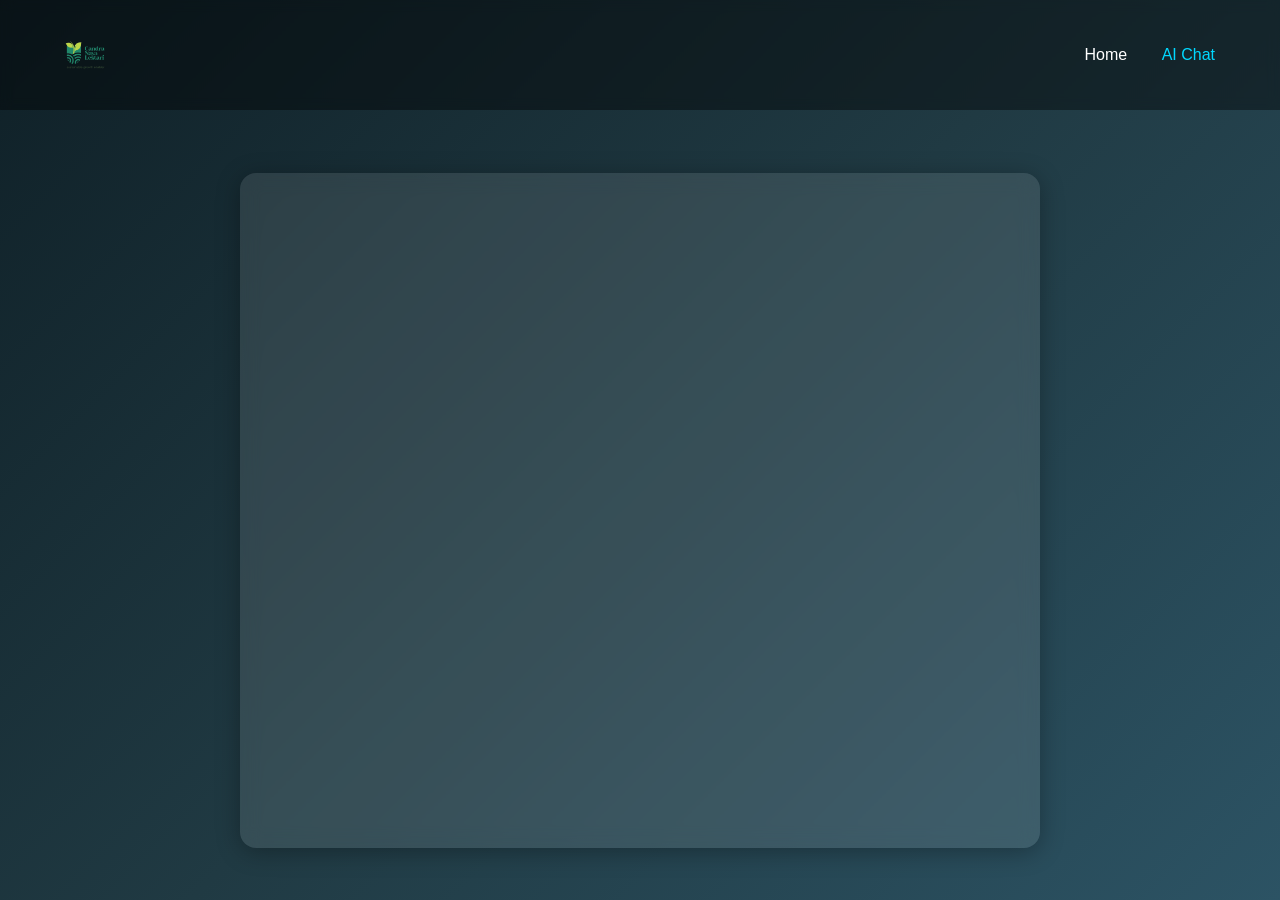
==== chatZoho.html @ 3c4992aa "add script zoho" ====
<!DOCTYPE html>
<html lang="en">
<head>
  <meta charset="UTF-8" />
  <meta name="viewport" content="width=device-width, initial-scale=1.0" />
  <title>AI Chat - Candra Naya Lestari</title>
  <link href="templatemo-3d-coverflow.css" rel="stylesheet">
  <style>
    body {
      font-family: 'Poppins', sans-serif;
      background: linear-gradient(135deg, #0f2027, #203a43, #2c5364);
      margin: 0;
      color: white;
      display: flex;
      flex-direction: column;
      height: 100vh;
    }

    header {
      padding: 20px 50px;
      display: flex;
      justify-content: space-between;
      align-items: center;
      background: rgba(0, 0, 0, 0.4);
      backdrop-filter: blur(6px);
      position: fixed;
      width: 100%;
      z-index: 10;
    }

    header .logo img {
      height: 70px;
    }

    header nav a {
      color: #fff;
      margin: 0 15px;
      text-decoration: none;
      font-weight: 500;
      transition: 0.3s;
    }

    header nav a:hover {
      color: #00d8ff;
    }

    .chat-container {
      margin-top: 120px;
      flex: 1;
      display: flex;
      justify-content: center;
      align-items: center;
    }

    .chat-box {
      width: 90%;
      max-width: 800px;
      height: 75vh;
      background: rgba(255, 255, 255, 0.1);
      border-radius: 16px;
      box-shadow: 0 4px 25px rgba(0, 0, 0, 0.3);
      display: flex;
      flex-direction: column;
      overflow: hidden;
      backdrop-filter: blur(10px);
      position: relative;
    }

    /* CSS baru untuk memastikan iframe Zoho memenuhi container */
    .chat-box iframe {
        width: 100% !important;
        height: 100% !important;
        border: none !important;
        border-radius: 16px !important;
    }
  </style>
</head>
<body>

  <header>
    <div class="logo">
      <a href="index.html">
        <img src="images/logo-candranaya.png" alt="Logo" />
      </a>
    </div>
    <nav>
      <a href="index.html">Home</a>
      <a href="chat.html" style="color:#00d8ff;">AI Chat</a>
    </nav>
  </header>

  <div class="chat-container">
    <div class="chat-box" id="chat-box">
      </div>
  </div>

  <script>window.$zoho=window.$zoho || {};$zoho.salesiq=$zoho.salesiq||{ready:function(){}}</script><script id="zsiqscript" src="https://salesiq.zohopublic.com/widget?wc=siq4ab1eaa13361987ab814a217f29bcd9b132b5f8128b28a8be65eb5c0e8308ac0" defer></script>
</body>
</html>
---- templatemo-3d-coverflow.css ----
/*

TemplateMo 595 3d coverflow

https://templatemo.com/tm-595-3d-coverflow

*/

@charset "utf-8";
/* CSS Document */

 * {
            margin: 0;
            padding: 0;
            box-sizing: border-box;
        }

        html {
            scroll-behavior: smooth;
        }

        body {
            font-family: -apple-system, BlinkMacSystemFont, 'Segoe UI', Roboto, Helvetica, Arial, sans-serif;
            overflow-x: hidden;
            position: relative;
            background: #000;
        }

        /* Sections */
        .section {
            min-height: 100vh;
            position: relative;
            display: flex;
            align-items: center;
            justify-content: center;
        }       

        #about {
            background: linear-gradient(135deg, #061A14 0%, #0B2B21 100%);
        }

        #contact {
            background: radial-gradient(ellipse at center, #0B2B21 0%, #061A14 100%);
        }

        /* Header Styles */
       .header {
            position: fixed;
            top: 0;
            left: 0;
            right: 0;
            height: 80px;
            background: rgba(255, 255, 255, 0.7);
            backdrop-filter: blur(10px);
            border-bottom: 2px solid rgba(107, 191, 89, 0.4);
            z-index: 1000;
            display: flex;
            align-items: center;
            justify-content: space-between;
            padding: 0 40px;
            transition: all 0.3s ease;
            box-shadow: 0 4px 20px rgba(0, 0, 0, 0.08);
        }

        .header.scrolled {
            background: rgba(255, 255, 255, 0.85);
        }

        .logo-container {
            display: flex;
            align-items: center;
            text-decoration: none;
            cursor: pointer;
            transition: transform 0.3s ease;
        }

        .logo-container:hover {
            transform: translateY(-2px);
        }

        .logo img {
            height: 60px;   /* kecilin logo biar pas sama tinggi header */
            width: auto;
            display: block;
        }

        /* Navigasi */
        .main-menu {
            display: flex;
            align-items: center;
            gap: 30px;
        }

        .menu-item {
            color: #2D3E2D;
            text-decoration: none;
            font-size: 16px;
            font-weight: 500;
            transition: all 0.3s ease;
            position: relative;
            padding: 8px 0;
        }

        .menu-item:hover {
            color: #6BBF59;
            transform: translateY(-2px);
        }

        .menu-item::after {
            content: '';
            position: absolute;
            bottom: 0;
            left: 0;
            width: 0;
            height: 2px;
            background: #6BBF59;
            transition: width 0.3s ease;
        }

        .menu-item:hover::after {
            width: 100%;
        }

        .menu-item.active {
            color: #2D3E2D;
        }

        .menu-item.active::after {
            width: 100%;
        }

        .menu-item.external::before {
            content: '↗';
            margin-right: 5px;
            font-size: 12px;
            opacity: 0.7;
        }

        /* Mobile menu toggle */
        .menu-toggle {
            display: none;
            flex-direction: column;
            cursor: pointer;
            padding: 4px;
        }

        .menu-toggle span {
            width: 25px;
            height: 3px;
            background: #2D3E2D;
            margin: 3px 0;
            transition: 0.3s;
            border-radius: 2px;
        }

        /* Responsif */
        @media (max-width: 768px) {
            .main-menu {
                display: none;
            }
            .menu-toggle {
                display: flex;
            }
        }

       .hero-section {
            position: relative;
            height: 100vh;
            display: flex;
            flex-direction: column;
            align-items: center;
            justify-content: center;
            overflow: hidden;
            background: radial-gradient(circle at center, #043d21 10%, #0b0f0c 70%, #000 100%);
            color: #fff;
        }

        /* Efek hologram background grid */
        .hologram-bg {
            position: absolute;
            top: 0; left: 0;
            width: 100%; height: 100%;
            background: url('images/hologram-grid3.jpg');
            background-size: cover;
            opacity: 0.22;
            filter: blur(2px) brightness(1.2) saturate(1.2);
            mix-blend-mode: screen;
            animation: moveBg 25s linear infinite;
            z-index: 0;
        }
        @keyframes moveBg {
            from { background-position: 0 0; }
            to { background-position: 100% 100%; }
        }

        /* Daun hologram hanya 1 */
        .holo-leaf {
            position: absolute;
            bottom: -40px; 
            right: -60px;
            width: 280px;
            opacity: 0.25;
            filter: drop-shadow(0 0 25px #00ffaa) brightness(1.2) saturate(1.2);
            animation: floatLeaf 14s ease-in-out infinite;
            z-index: 1;
        }
        @keyframes floatLeaf {
            0%, 100% { transform: translateY(0) scale(1); }
            50% { transform: translateY(-20px) scale(1.03); }
        }

        /* Elemen garis teknologi */
        .floating-elements {
            position: absolute;
            top: 0; left: 0;
            width: 100%; height: 100%;
            pointer-events: none;
            z-index: 2;
        }
        .tech-line {
            position: absolute;
            width: 2px; height: 140px;
            background: linear-gradient(180deg, #00ffcc, transparent);
            opacity: 0.5;
            animation: techPulse 2s ease-in-out infinite alternate;
        }
        .tech-line:nth-child(1) { top: 25%; left: 28%; }
        .tech-line:nth-child(2) { top: 65%; left: 68%; }

        @keyframes techPulse {
            from { transform: scaleY(0.6); opacity: 0.3; }
            to { transform: scaleY(1.2); opacity: 0.9; }
        }

        /* Konten Hero */
        .hero-content {
            position: relative;
            z-index: 3;
            text-align: center;
            max-width: 800px;
            margin-top: 50px;
            animation: fadeInUp 1.5s ease forwards;
        }
        .hero-title {
            font-size: 3.5rem;
            font-weight: 900;
            letter-spacing: 3px;
            text-transform: uppercase;
            color: #ffffff;
            text-shadow:
                0 0 10px #00ff99,
                0 0 20px #00ffcc,
                0 0 40px #00ffee,
                0 0 80px #00ffff;
            margin-bottom: 10px;
        }

        /* Glitch efek */
        .glitch-text {
            position: relative;
        }
        .glitch-text::before,
        .glitch-text::after {
            content: attr(data-text);
            position: absolute;
            left: 0;
            width: 100%;
            overflow: hidden;
            color: #00ff99;
            clip: rect(0, 900px, 0, 0);
        }
        .glitch-text::before {
            animation: glitchTop 2s infinite linear alternate-reverse;
        }
        .glitch-text::after {
            animation: glitchBottom 2s infinite linear alternate;
            color: #ff00ff;
        }
        @keyframes glitchTop {
            0% { clip: rect(0, 9999px, 0, 0); transform: translate(-2px, -2px); }
            50% { clip: rect(0, 9999px, 100%, 0); transform: translate(2px, 2px); }
            100% { clip: rect(0, 9999px, 0, 0); transform: translate(-1px, -1px); }
        }
        @keyframes glitchBottom {
            0% { clip: rect(0, 9999px, 100%, 0); transform: translate(2px, 1px); }
            50% { clip: rect(0, 9999px, 0, 0); transform: translate(-2px, -1px); }
            100% { clip: rect(0, 9999px, 100%, 0); transform: translate(1px, 2px); }
        }

        /* Subtitle holographic */
        .holographic-text {
            font-size: 1.6rem;
            background: linear-gradient(90deg, #00ff88, #00e0ff, #ff00ff);
            -webkit-background-clip: text;
            -webkit-text-fill-color: transparent;
            animation: hueShift 5s linear infinite;
        }
        @keyframes hueShift {
            0% { filter: hue-rotate(0deg); }
            100% { filter: hue-rotate(360deg); }
        }

        /* Typewriter effect */
        .typewriter {
            display: inline-block;
            overflow: hidden;
            white-space: nowrap;
            border-right: 2px solid #00ff99;
            animation: typing 4s steps(40, end), blink 0.8s infinite;
        }
        @keyframes typing {
            from { width: 0 }
            to { width: 100% }
        }
        @keyframes blink {
            0%, 100% { border-color: transparent }
            50% { border-color: #00ff99 }
        }

        /* CTA button */
        .hero-cta {
            display: inline-block;
            padding: 14px 32px;
            background: linear-gradient(135deg, #00ff88, #00e0ff);
            color: #0b0f0c;
            font-weight: 700;
            font-size: 1.1rem;
            border-radius: 12px;
            text-decoration: none;
            transition: all 0.3s ease;
            box-shadow: 0 0 15px rgba(0, 255, 136, 0.6),
                        0 0 30px rgba(0, 255, 255, 0.6);
        }
        .hero-cta:hover {
            transform: translateY(-4px) scale(1.05);
            box-shadow: 0 0 25px rgba(0, 255, 255, 0.9),
                        0 0 50px rgba(0, 255, 200, 0.9);
        }
        .hero-cta-wrapper {
            position: relative;
            margin-top: 60px;
            z-index: 3;
        }

        @keyframes fadeInUp {
            0% { opacity: 0; transform: translateY(40px); }
            100% { opacity: 1; transform: translateY(0); }
        }

       /* HOME Wrapper */
        /* === HOME SECTION === */
        #ourBusiness {
            background: radial-gradient(circle at center, #0f0f1a, #050510 80%);
            position: relative;
            overflow: hidden;
            background: url("images/hologram-grid2.jpg");
            background-size: cover;
        }

        /* Efek hologram particle */
        #ourBusiness::before {
            content: "";
            position: absolute;
            inset: 0;
            background: url("images/holo-noise.jpg");
            background-size: cover;
            opacity: 0.05;
            pointer-events: none;
            mix-blend-mode: screen;
            animation: flicker 6s infinite alternate;
        }

        /* === Intro Text === */
        .intro-text {
            text-align: center;
            max-width: 800px;
            margin: 0 auto 50px;
        }
        .intro-text h1 {
            font-size: 38px;
            font-weight: 800;
            color: #39ff14;
            margin-bottom: 14px;
            text-shadow: 0 0 12px #39ff14, 0 0 30px #39ff14;
        }
        .intro-text p {
            font-size: 18px;
            line-height: 1.7;
            color: rgba(255, 255, 255, 0.85);
            text-shadow: 0 0 10px rgba(57, 255, 20, 0.5);
        }
        .coverflow-wrapper {
            display: flex;
            flex-direction: column; /* 👈 supaya urut ke bawah */
            align-items: center;
            justify-content: center;
        }

        /* Coverflow container */
        .coverflow-container {
            width: 100%;
            height: 100%;
            display: flex;
            align-items: center;
            justify-content: center;
            perspective: 1400px;
            position: relative;
            margin-bottom: 75px;
        }

        /* Coverflow items */
        .coverflow {
            display: flex;
            align-items: center;
            justify-content: center;
            transform-style: preserve-3d;
            position: relative;
            width: 100%;
            height: 420px;
        }
        .coverflow-item {
            position: absolute;
            width: 280px;
            height: 280px;
            transition: all 0.6s cubic-bezier(0.68, -0.55, 0.265, 1.55);
            cursor: pointer;
            user-select: none;
        }
        .coverflow-item .cover {
            width: 100%;
            height: 100%;
            border: 2px solid rgba(57, 255, 20, 0.3);
            border-radius: 16px;
            backdrop-filter: blur(10px);
            box-shadow: 0 0 25px rgba(57, 255, 20, 0.4), 0 0 50px rgba(57, 255, 20, 0.25);
            transition: transform 0.4s ease, box-shadow 0.4s ease;
            position: relative;
            overflow: hidden;
            background: rgba(255, 255, 255, 0.05);
        }
        .coverflow-item .cover img {
            width: 100%;
            height: 100%;
            object-fit: contain;
            border-radius: 12px;
        }

        /* Reflection hologram */
        .coverflow-item .reflection {
            position: absolute;
            top: 100%;
            left: 0;
            width: 100%;
            height: 100%;
            border-radius: 12px;
            transform: scaleY(-1);
            opacity: 0.25;
            background: linear-gradient(
                to bottom,
                rgba(57, 255, 20, 0.5),
                rgba(57, 255, 20, 0.2),
                rgba(0, 0, 0, 0.9)
            );
            filter: blur(6px);
        }

        /* Active item */
        .coverflow-item.active {
            z-index: 100;
            transform: translateX(0) translateZ(0) rotateY(0deg);
        }
        .coverflow-item.active .cover {
            box-shadow: 0 0 35px #39ff14, 0 0 80px rgba(57, 255, 20, 0.6);
            transform: scale(1.1);
        }

        /* Navigation buttons */
        .nav-button {
            position: absolute;
            top: 50%;
            transform: translateY(-50%);
            background: rgba(57, 255, 20, 0.1);
            border: 1px solid rgba(57, 255, 20, 0.4);
            color: #39ff14;
            width: 55px;
            height: 55px;
            border-radius: 50%;
            cursor: pointer;
            font-size: 24px;
            display: flex;
            align-items: center;
            justify-content: center;
            transition: all 0.3s ease;
            box-shadow: 0 0 15px rgba(57, 255, 20, 0.4);
            z-index: 200;
        }
        .nav-button:hover {
            background: rgba(57, 255, 20, 0.2);
            transform: translateY(-50%) scale(1.15);
            box-shadow: 0 0 25px #39ff14;
        }
        .nav-button.prev { left: 60px; }
        .nav-button.next { right: 60px; }

        /* Dots indicator */
        .dots-container {
            position: absolute;
            bottom: 70px;
            left: 50%;
            transform: translateX(-50%);
            display: flex;
            gap: 12px;
            z-index: 200;
        }
        .dot {
            width: 12px;
            height: 12px;
            border-radius: 50%;
            background: rgba(57, 255, 20, 0.3);
            cursor: pointer;
            transition: all 0.3s ease;
            box-shadow: 0 0 8px rgba(57, 255, 20, 0.5);
        }
        .dot.active {
            background: #39ff14;
            transform: scale(1.4);
            box-shadow: 0 0 15px #39ff14;
        }

        /* Info hologram text */
        .info {
            position: relative;
            text-align: center;
            z-index: 200;
            padding: 12px 24px;
            background: rgba(57, 255, 20, 0.08);
            backdrop-filter: blur(12px);
            border-radius: 14px;
            box-shadow: 0 0 25px rgba(57, 255, 20, 0.4);
            animation: fadeIn 0.8s ease forwards;
        }
        .info h2 {
            font-size: 34px;
            font-weight: 700;
            color: #39ff14;
            text-shadow: 0 0 12px #39ff14, 0 0 24px rgba(57, 255, 20, 0.6);
            margin-bottom: 8px;
            letter-spacing: 1px;
        }
        .info p {
            font-size: 17px;
            color: rgba(255, 255, 255, 0.8);
            text-shadow: 0 0 10px rgba(57, 255, 20, 0.5);
        }

        /* Play/Pause */
        .play-pause-button {
            position: absolute;
            bottom: 130px;
            left: 50%;
            transform: translateX(-50%);
            background: rgba(57, 255, 20, 0.1);
            border: 1px solid rgba(57, 255, 20, 0.4);
            color: #39ff14;
            width: 52px;
            height: 52px;
            border-radius: 50%;
            cursor: pointer;
            font-size: 20px;
            display: flex;
            align-items: center;
            justify-content: center;
            transition: all 0.3s ease;
            box-shadow: 0 0 15px rgba(57, 255, 20, 0.4);
            z-index: 200;
        }
        .play-pause-button:hover {
            background: rgba(57, 255, 20, 0.2);
            transform: translateX(-50%) scale(1.2);
            box-shadow: 0 0 25px #39ff14;
        }

        /* Animations */
            @keyframes flicker {
            0% { opacity: 0.03; }
            100% { opacity: 0.07; }
        }

        /* About Section */
/* === ABOUT SECTION FUTURISTIC === */
        .about-section {
            background: radial-gradient(circle at center, rgba(0, 255, 255, 0.08), transparent 70%);
            position: relative;
            overflow: hidden;
            color: white;
        }

        .about-content {
        max-width: 1400px;
        margin: 0 auto;
        padding: 60px 40px;
        }

        /* HEADER */
        .about-header {
        text-align: center;
        margin-bottom: 80px;
        }
        .about-header h2 {
        font-size: 48px;
        margin-bottom: 20px;
        text-shadow: 0 0 20px #00eaff, 0 0 40px #a855f7;
        color: #fff;
        }
        .about-header p {
        font-size: 20px;
        color: rgba(255, 255, 255, 0.8);
        max-width: 700px;
        margin: 0 auto;
        line-height: 1.8;
        }

        /* MAIN GRID */
        .about-main {
        display: grid;
        grid-template-columns: 1fr 1fr;
        gap: 60px;
        align-items: center;
        margin-bottom: 80px;
        }

        /* HOLOGRAM VISUAL */
        .about-visual {
        position: relative;
        height: 600px;
        display: flex;
        align-items: center;
        justify-content: center;
        }

        .hologram-circle {
        position: absolute;
        width: 400px;
        height: 400px;
        border: 2px solid rgba(0, 255, 255, 0.5);
        border-radius: 50%;
        animation: pulse 4s infinite alternate;
        filter: drop-shadow(0 0 15px #00eaff);
        }

        .hologram-leaf {
        position: absolute;
        bottom: 20px;
        right: -40px;
        width: 180px;
        height: 180px;
        background: url("images/leaf-holo.png") no-repeat center/contain;
        opacity: 0.6;
        filter: drop-shadow(0 0 20px #9d4edd);
        animation: float 6s ease-in-out infinite;
        }

        .hologram-box {
        position: relative;
        width: 350px;
        padding: 40px;
        border-radius: 20px;
        border: 1px solid rgba(0, 255, 255, 0.4);
        background: rgba(100, 0, 255, 0.05);
        backdrop-filter: blur(12px);
        text-align: center;
        box-shadow: 0 0 30px rgba(157, 78, 221, 0.4);
        }

        .hologram-logo {
        width: 120px;
        margin-bottom: 20px;
        filter: drop-shadow(0 0 15px #00eaff);
        }

        .showcase-title {
        font-size: 30px;
        margin-bottom: 10px;
        color: #00ffcc;
        text-shadow: 0 0 25px #00ffff;
        }

        .showcase-subtitle {
        font-size: 16px;
        color: rgba(255, 255, 255, 0.7);
        margin-bottom: 30px;
        line-height: 1.6;
        }

        /* BADGES */
        .showcase-badges {
        display: flex;
        gap: 15px;
        flex-wrap: wrap;
        justify-content: center;
        }
        .badge {
        background: rgba(255, 255, 255, 0.05);
        border: 1px solid rgba(0, 255, 255, 0.4);
        color: #00eaff;
        border-radius: 20px;
        padding: 6px 14px;
        font-size: 14px;
        backdrop-filter: blur(8px);
        transition: 0.3s;
        }
        .badge:hover {
        background: linear-gradient(135deg, #00ffff, #9d4edd);
        color: #000;
        transform: translateY(-2px) scale(1.05);
        box-shadow: 0 0 20px #9d4edd;
        }

        /* INFO SIDE */
        .about-info h3 {
        font-size: 36px;
        margin-bottom: 30px;
        line-height: 1.3;
        }
        .about-info p {
        font-size: 18px;
        color: rgba(255, 255, 255, 0.8);
        line-height: 1.8;
        margin-bottom: 20px;
        }
        .feature-list {
        list-style: none;
        margin-bottom: 40px;
        }
        .feature-list li {
        display: flex;
        align-items: center;
        gap: 15px;
        margin-bottom: 20px;
        font-size: 16px;
        color: rgba(255, 255, 255, 0.9);
        }
        .feature-list li::before {
        content: '✓';
        display: flex;
        align-items: center;
        justify-content: center;
        width: 28px;
        height: 28px;
        background: linear-gradient(135deg, #00ffff, #9d4edd);
        border-radius: 50%;
        flex-shrink: 0;
        color: #000;
        font-weight: bold;
        }

        /* CTA */
        .cta-button {
        display: inline-flex;
        align-items: center;
        gap: 10px;
        background: linear-gradient(135deg, #00ffff, #9d4edd);
        color: #fff;
        text-decoration: none;
        padding: 15px 30px;
        border-radius: 30px;
        font-weight: 600;
        transition: all 0.3s ease;
        box-shadow: 0 0 25px rgba(0, 255, 255, 0.6);
        }
        .cta-button:hover {
        transform: translateY(-2px);
        box-shadow: 0 0 35px rgba(157, 78, 221, 0.8);
        }
        .cta-button svg {
        width: 20px;
        height: 20px;
        transition: transform 0.3s ease;
        }
        .cta-button:hover svg {
        transform: translateX(5px);
        }

        /* STATS */
        .stats-section {
        display: grid;
        grid-template-columns: repeat(4, 1fr);
        gap: 30px;
        padding: 50px;
        border-radius: 25px;
        background: rgba(255, 255, 255, 0.03);
        border: 1px solid rgba(255, 255, 255, 0.1);
        backdrop-filter: blur(12px);
        }
        .stat-item {
        text-align: center;
        }
        .stat-number {
        font-size: 42px;
        font-weight: 800;
        color: #00ffff;
        text-shadow: 0 0 15px #00ffff;
        margin-bottom: 10px;
        }
        .stat-label {
        font-size: 16px;
        color: rgba(255, 255, 255, 0.7);
        }

        /* ANIMATIONS */
        @keyframes pulse {
        from { transform: scale(0.9); opacity: 0.6; }
        to { transform: scale(1.1); opacity: 1; }
        }
        @keyframes float {
        0%, 100% { transform: translateY(0px); }
        50% { transform: translateY(-20px); }
        }

        /* Contact Section */
        .contact-content {
            max-width: 1200px;
            margin: 0 auto;
            padding: 40px;
            color: white;
        }

        .contact-header {
            text-align: center;
			margin-top: 60px;
            margin-bottom: 60px;
        }

        .contact-header h2 {
            font-size: 48px;
            margin-bottom: 20px;
            background: linear-gradient(135deg, #667eea 0%, #764ba2 100%);
            -webkit-background-clip: text;
            -webkit-text-fill-color: transparent;
            background-clip: text;
        }

        .contact-header p {
            font-size: 20px;
            color: rgba(255, 255, 255, 0.8);
            max-width: 600px;
            margin: 0 auto;
        }

        .contact-container {
            display: grid;
            grid-template-columns: 1fr 1fr;
            gap: 60px;
            align-items: start;
        }

        .contact-info-section {
            padding-right: 40px;
        }

        .contact-info-section h3 {
            font-size: 28px;
            margin-bottom: 20px;
            color: white;
        }

        .contact-info-section p {
            font-size: 16px;
            color: rgba(255, 255, 255, 0.7);
            line-height: 1.8;
            margin-bottom: 40px;
        }

        .contact-details {
            display: flex;
            flex-direction: column;
            gap: 25px;
        }

        .contact-item {
            display: flex;
            align-items: center;
            gap: 20px;
            padding: 20px;
            background: rgba(255, 255, 255, 0.05);
            backdrop-filter: blur(10px);
            border: 1px solid rgba(255, 255, 255, 0.1);
            border-radius: 15px;
            transition: all 0.3s ease;
        }

        .contact-item:hover {
            background: rgba(255, 255, 255, 0.08);
            transform: translateX(5px);
            box-shadow: 0 10px 30px rgba(139, 216, 124, 0.4);
        }

        .contact-icon {
            width: 50px;
            height: 50px;
            background: linear-gradient(135deg, #667eea 0%, #764ba2 100%);
            border-radius: 12px;
            display: flex;
            align-items: center;
            justify-content: center;
            flex-shrink: 0;
        }

        .contact-icon svg {
            width: 24px;
            height: 24px;
            fill: white;
        }

        .contact-text {
            flex: 1;
        }

        .contact-text h4 {
            font-size: 16px;
            color: white;
            margin-bottom: 5px;
        }

        .contact-text p {
            font-size: 14px;
            color: rgba(255, 255, 255, 0.7);
            margin: 0;
        }

        .social-links {
            margin-top: 40px;
        }

        .social-links h4 {
            font-size: 18px;
            margin-bottom: 20px;
            color: white;
        }

        .social-buttons {
            display: flex;
            gap: 15px;
        }

        .social-btn {
            width: 45px;
            height: 45px;
            background: rgba(255, 255, 255, 0.05);
            border: 1px solid rgba(255, 255, 255, 0.2);
            border-radius: 50%;
            display: flex;
            align-items: center;
            justify-content: center;
            transition: all 0.3s ease;
            cursor: pointer;
        }

        .social-btn:hover {
            background: linear-gradient(135deg, #667eea 0%, #764ba2 100%);
            border-color: transparent;
            transform: translateY(-3px);
            box-shadow: 0 10px 20px rgba(102, 126, 234, 0.4);
        }

        .social-btn svg {
            width: 20px;
            height: 20px;
            fill: white;
        }

        .contact-form-section {
            padding-left: 40px;
        }

        .contact-form {
            background: rgba(255, 255, 255, 0.03);
            backdrop-filter: blur(10px);
            border: 1px solid rgba(255, 255, 255, 0.1);
            border-radius: 20px;
            padding: 40px;
        }

        .form-group {
            margin-bottom: 25px;
        }

        .form-group label {
            display: block;
            margin-bottom: 10px;
            color: rgba(255, 255, 255, 0.8);
            font-weight: 500;
        }

        .form-group input,
        .form-group textarea {
            width: 100%;
            padding: 15px;
            background: rgba(255, 255, 255, 0.05);
            border: 1px solid rgba(255, 255, 255, 0.2);
            border-radius: 10px;
            color: white;
            font-size: 16px;
            font-family: inherit;
            transition: all 0.3s ease;
        }

        .form-group input:focus,
        .form-group textarea:focus {
            outline: none;
            border-color: #667eea;
            background: rgba(255, 255, 255, 0.08);
        }

        .form-group textarea {
            resize: vertical;
            min-height: 150px;
            line-height: 1.5;
        }

        .submit-btn {
            background: linear-gradient(135deg, #667eea 0%, #764ba2 100%);
            color: white;
            border: none;
            padding: 15px 40px;
            font-size: 18px;
            font-weight: 600;
            border-radius: 30px;
            cursor: pointer;
            transition: all 0.3s ease;
            width: 100%;
        }

        .submit-btn:hover {
            transform: translateY(-2px);
            box-shadow: 0 10px 30px rgba(102, 126, 234, 0.5);
        }

        /* Smooth image loading */
        .image-loading {
            background: linear-gradient(45deg, #333, #555);
            position: relative;
        }

        .image-loading::after {
            position: absolute;
            top: 50%;
            left: 50%;
            transform: translate(-50%, -50%);
            font-size: 48px;
            opacity: 0.5;
        }

        /* Footer Styles */
        .footer {
            background: rgba(0, 0, 0, 0.95);
            border-top: 1px solid rgba(255, 255, 255, 0.1);
            padding: 40px 20px;
            margin-top: 80px;
        }

        .footer-content {
            max-width: 1200px;
            margin: 0 auto;
            display: flex;
            justify-content: space-between;
            align-items: center;
            flex-wrap: wrap;
            gap: 30px;
        }

        .footer-copyright {
            color: rgba(255, 255, 255, 0.6);
            font-size: 14px;
        }

        .footer-copyright a {
            color: #667eea;
            text-decoration: none;
            transition: color 0.3s ease;
        }

        .footer-copyright a:hover {
            color: #764ba2;
        }

        .footer-links {
            display: flex;
            gap: 30px;
            align-items: center;
        }

        .footer-links a {
            color: rgba(255, 255, 255, 0.7);
            text-decoration: none;
            font-size: 14px;
            transition: color 0.3s ease;
        }

        .footer-links a:hover {
            color: white;
        }

        /* Scroll to top button */
        .scroll-to-top {
            position: fixed;
            bottom: 30px;
            right: 30px;
            width: 50px;
            height: 50px;
            background: linear-gradient(135deg, #6BBF59 0%, #004F3D 100%) !important;
            border-radius: 50%;
            display: flex;
            align-items: center;
            justify-content: center;
            color: white;
            font-size: 20px;
            cursor: pointer;
            opacity: 0;
            transform: translateY(100px);
            transition: all 0.3s ease;
            z-index: 999;
        }

        .scroll-to-top.visible {
            opacity: 1;
            transform: translateY(0);
        }

        .scroll-to-top:hover {
            transform: translateY(-5px);
            box-shadow: 0 10px 30px rgba(102, 126, 234, 0.5);
        }

        /* Mobile Responsive */
        @media (max-width: 1024px) {
            .about-main {
                grid-template-columns: 1fr;
                gap: 60px;
            }

            .about-visual {
                height: 400px;
            }

            .about-info {
                padding-left: 0;
                text-align: center;
            }

            .feature-list {
                text-align: left;
                max-width: 500px;
                margin: 0 auto 40px;
            }

            .stats-section {
                grid-template-columns: repeat(2, 1fr);
                gap: 30px;
                padding: 40px;
            }

            /* Contact section responsive */
            .contact-container {
                grid-template-columns: 1fr;
                gap: 50px;
            }

            .contact-info-section {
                padding-right: 0;
            }

            .contact-form-section {
                padding-left: 0;
            }
        }

        @media (max-width: 768px) {
            .header {
                padding: 0 20px;
            }

            .main-menu {
                display: none;
                position: absolute;
                top: 100%;
                left: 0;
                right: 0;
                background: rgba(0, 0, 0, 0.95);
                backdrop-filter: blur(10px);
                flex-direction: column;
                padding: 20px;
                gap: 20px;
                border-bottom: 1px solid rgba(255, 255, 255, 0.1);
            }

            .main-menu.active {
                display: flex;
            }

            .menu-toggle {
                display: flex;
            }

            .menu-toggle.active span:nth-child(1) {
                transform: rotate(-45deg) translate(-5px, 6px);
            }

            .menu-toggle.active span:nth-child(2) {
                opacity: 0;
            }

            .menu-toggle.active span:nth-child(3) {
                transform: rotate(45deg) translate(-5px, -6px);
            }

            .coverflow-item {
                width: 200px;
                height: 200px;
            }

            .nav-button {
                width: 40px;
                height: 40px;
                font-size: 18px;
            }

            .nav-button.prev {
                left: 20px;
            }

            .nav-button.next {
                right: 20px;
            }

            .info h2 {
                font-size: 24px;
            }

            .info p {
                font-size: 14px;
            }

            .logo-text {
                font-size: 20px;
            }

            .about-header h2 {
                font-size: 36px;
            }

            .about-info h3 {
                font-size: 28px;
            }

            .about-visual {
                height: 400px;
            }

            .showcase-display {
                max-width: 350px;
                height: 400px;
            }

            .showcase-main {
                width: 100%;
                height: 350px;
                padding: 30px;
            }

            .showcase-logo {
                width: 100px;
                height: 100px;
                margin-bottom: 20px;
            }

            .showcase-title {
                font-size: 28px;
            }

            .showcase-subtitle {
                font-size: 14px;
                margin-bottom: 30px;
            }

            .corner-decoration {
                display: none;
            }

            .stat-number {
                font-size: 36px;
            }

            .contact-content h2 {
                font-size: 36px;
            }

            .footer-content {
                flex-direction: column;
                text-align: center;
                gap: 20px;
            }

            .footer-links {
                gap: 20px;
            }
        }

        @media (max-width: 480px) {
            .header {
                height: 70px;
                padding: 0 15px;
            }

            .header.scrolled {
                height: 60px;
            }

            .logo {
                width: 40px;
                height: 40px;
            }

            .logo-text {
                font-size: 18px;
            }

            .coverflow-item {
                width: 180px;
                height: 180px;
            }

            .about-content,
            .contact-content {
                padding: 20px;
            }

            /* Additional contact section mobile optimization for small screens */
            .contact-container {
                gap: 30px;
            }

            .contact-header {
                margin-bottom: 40px;
            }

            .contact-header h2 {
                font-size: 32px;
                margin-bottom: 15px;
            }

            .contact-header p {
                font-size: 16px;
                padding: 0 10px;
            }

            .contact-info-section {
                margin-bottom: 20px;
            }

            .contact-info-section h3 {
                font-size: 22px;
                margin-bottom: 15px;
            }

            .contact-info-section > p {
                font-size: 14px;
                padding: 0 10px;
                margin-bottom: 30px;
            }

            .contact-details {
                gap: 15px;
            }

            .contact-item {
                padding: 15px;
                gap: 12px;
            }

            .contact-icon {
                width: 40px;
                height: 40px;
            }

            .contact-icon svg {
                width: 20px;
                height: 20px;
            }

            .contact-text h4 {
                font-size: 14px;
            }

            .contact-text p {
                font-size: 12px;
                word-break: break-word;
            }

            .social-links {
                margin-top: 30px;
            }

            .social-links h4 {
                font-size: 16px;
                margin-bottom: 15px;
            }

            .social-buttons {
                gap: 10px;
            }

            .social-btn {
                width: 40px;
                height: 40px;
            }

            .social-btn svg {
                width: 18px;
                height: 18px;
            }

            .contact-form {
                padding: 20px 15px;
                border-radius: 15px;
            }

            .form-group {
                margin-bottom: 20px;
            }

            .form-group label {
                font-size: 14px;
                margin-bottom: 8px;
            }

            .form-group input,
            .form-group textarea {
                padding: 12px;
                font-size: 14px;
                border-radius: 8px;
            }

            .form-group textarea {
                min-height: 120px;
            }

            .submit-btn {
                padding: 12px 30px;
                font-size: 16px;
                border-radius: 25px;
            }
        }
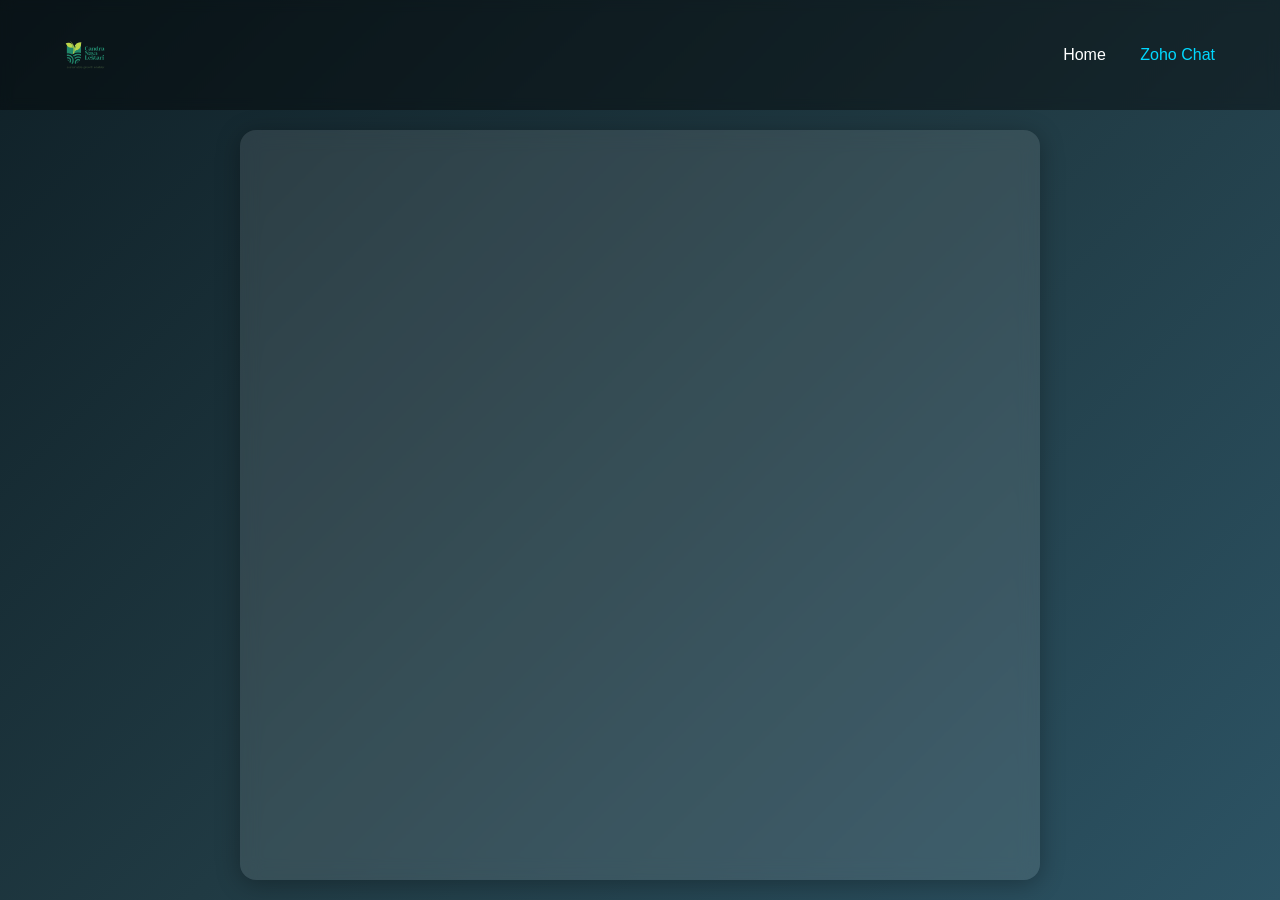
==== commit e9dc4add: "add another script chatZoho" ====
--- a/chatZoho.html
+++ b/chatZoho.html
@@ -14,8 +14,8 @@
       display: flex;
       flex-direction: column;
       height: 100vh;
+      overflow: hidden; /* Mencegah scroll yang tidak perlu */
     }
-
     header {
       padding: 20px 50px;
       display: flex;
@@ -23,50 +23,32 @@
       align-items: center;
       background: rgba(0, 0, 0, 0.4);
       backdrop-filter: blur(6px);
-      position: fixed;
       width: 100%;
+      box-sizing: border-box;
       z-index: 10;
     }
-
-    header .logo img {
-      height: 70px;
-    }
-
-    header nav a {
-      color: #fff;
-      margin: 0 15px;
-      text-decoration: none;
-      font-weight: 500;
-      transition: 0.3s;
-    }
-
-    header nav a:hover {
-      color: #00d8ff;
-    }
-
+    header .logo img { height: 70px; }
+    header nav a { color: #fff; margin: 0 15px; text-decoration: none; font-weight: 500; transition: 0.3s; }
+    header nav a:hover { color: #00d8ff; }
     .chat-container {
-      margin-top: 120px;
       flex: 1;
       display: flex;
       justify-content: center;
       align-items: center;
+      padding: 20px;
+      box-sizing: border-box;
     }
-
     .chat-box {
-      width: 90%;
+      width: 100%;
       max-width: 800px;
-      height: 75vh;
+      height: 100%;
       background: rgba(255, 255, 255, 0.1);
       border-radius: 16px;
       box-shadow: 0 4px 25px rgba(0, 0, 0, 0.3);
-      display: flex;
-      flex-direction: column;
       overflow: hidden;
       backdrop-filter: blur(10px);
-      position: relative;
     }
-
-    /* CSS baru untuk memastikan iframe Zoho memenuhi container */
+    /* Pastikan iframe dari zoho mengisi .chat-box dengan sempurna */
     .chat-box iframe {
         width: 100% !important;
         height: 100% !important;
@@ -85,7 +67,7 @@
     </div>
     <nav>
       <a href="index.html">Home</a>
-      <a href="chat.html" style="color:#00d8ff;">AI Chat</a>
+      <a href="chatZoho.html" style="color:#00d8ff;">Zoho Chat</a>
     </nav>
   </header>
 
@@ -94,6 +76,18 @@
       </div>
   </div>
 
-  <script>window.$zoho=window.$zoho || {};$zoho.salesiq=$zoho.salesiq||{ready:function(){}}</script><script id="zsiqscript" src="https://salesiq.zohopublic.com/widget?wc=siq4ab1eaa13361987ab814a217f29bcd9b132b5f8128b28a8be65eb5c0e8308ac0" defer></script>
+  <script>
+    window.$zoho = window.$zoho || {};
+    $zoho.salesiq = $zoho.salesiq || {
+      widgetcode: "siq4ab1eaa13361987ab814a217f29bcd9b132b5f8128b28a8be65eb5c0e8308ac0",
+      ready: function() {
+        $zoho.salesiq.floatbutton.hide();
+        $zoho.salesiq.chat.render("chat-box");
+        $zoho.salesiq.chat.show();
+      }
+    };
+  </script>
+  <script id="zsiqscript" src="https://salesiq.zohopublic.com/widget" defer></script>
+
 </body>
 </html>
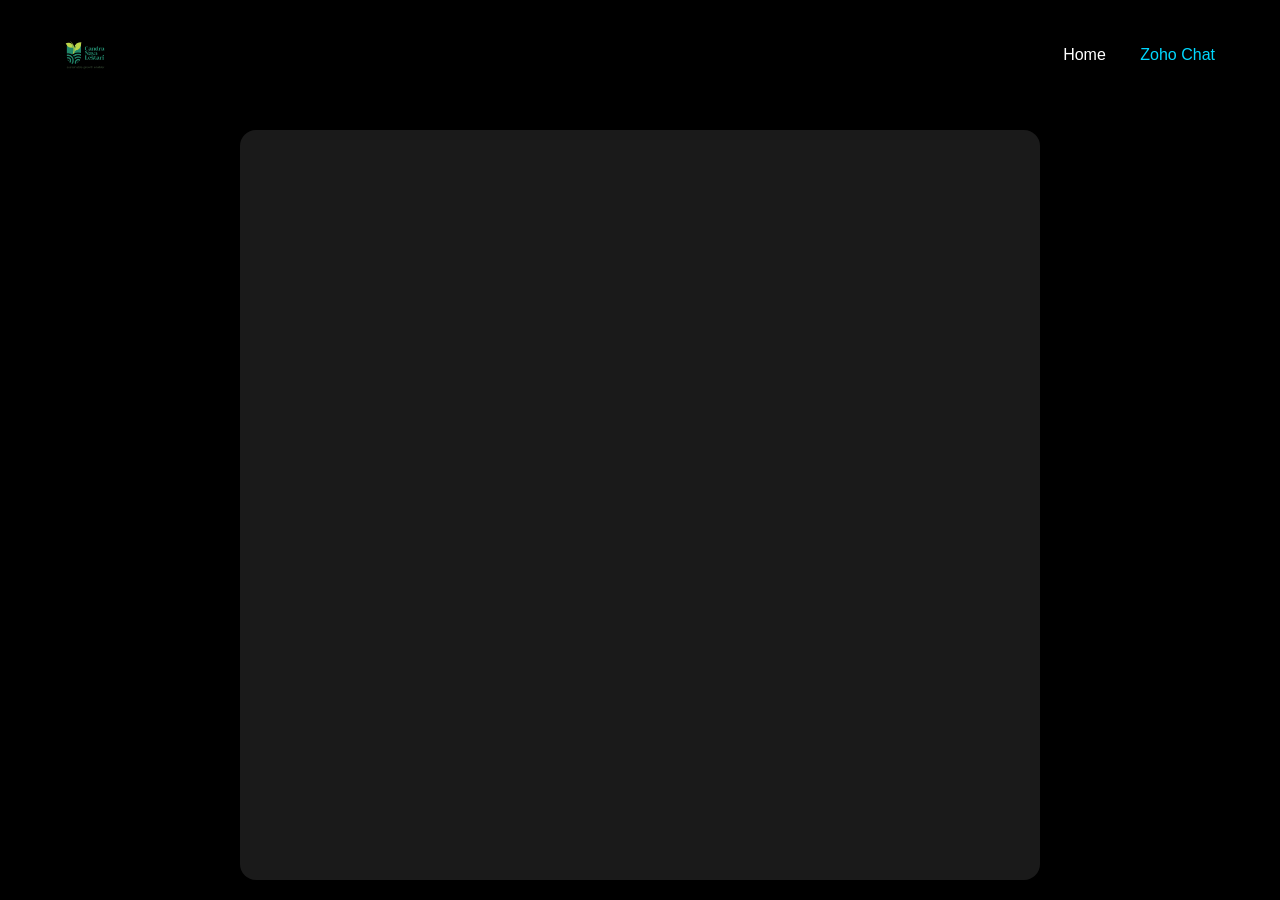
==== commit 2a67a9bc: "add zoho hide function" ====
--- a/chatZoho.html
+++ b/chatZoho.html
@@ -8,13 +8,15 @@
   <style>
     body {
       font-family: 'Poppins', sans-serif;
-      background: linear-gradient(135deg, #0f2027, #203a43, #2c5364);
+      background: linear-gradient(135deg, #0f2027, #203a4, #2c5364);
       margin: 0;
       color: white;
+    }
+    .page-wrapper {
       display: flex;
       flex-direction: column;
       height: 100vh;
-      overflow: hidden; /* Mencegah scroll yang tidak perlu */
+      overflow: hidden;
     }
     header {
       padding: 20px 50px;
@@ -37,6 +39,7 @@
       align-items: center;
       padding: 20px;
       box-sizing: border-box;
+      min-height: 0;
     }
     .chat-box {
       width: 100%;
@@ -48,32 +51,38 @@
       overflow: hidden;
       backdrop-filter: blur(10px);
     }
-    /* Pastikan iframe dari zoho mengisi .chat-box dengan sempurna */
     .chat-box iframe {
         width: 100% !important;
         height: 100% !important;
         border: none !important;
         border-radius: 16px !important;
     }
+
+    /* CSS SAKTI UNTUK SEMBUNYIKAN TOMBOL ZOHO */
+    #zsiq_float {
+        display: none !important;
+    }
   </style>
 </head>
 <body>
 
-  <header>
-    <div class="logo">
-      <a href="index.html">
-        <img src="images/logo-candranaya.png" alt="Logo" />
-      </a>
+  <div class="page-wrapper">
+    <header>
+      <div class="logo">
+        <a href="index.html">
+          <img src="images/logo-candranaya.png" alt="Logo" />
+        </a>
+      </div>
+      <nav>
+        <a href="index.html">Home</a>
+        <a href="chatZoho.html" style="color:#00d8ff;">Zoho Chat</a>
+      </nav>
+    </header>
+
+    <div class="chat-container">
+      <div class="chat-box" id="chat-box">
+      </div>
     </div>
-    <nav>
-      <a href="index.html">Home</a>
-      <a href="chatZoho.html" style="color:#00d8ff;">Zoho Chat</a>
-    </nav>
-  </header>
-
-  <div class="chat-container">
-    <div class="chat-box" id="chat-box">
-      </div>
   </div>
 
   <script>
@@ -81,13 +90,14 @@
     $zoho.salesiq = $zoho.salesiq || {
       widgetcode: "siq4ab1eaa13361987ab814a217f29bcd9b132b5f8128b28a8be65eb5c0e8308ac0",
       ready: function() {
-        $zoho.salesiq.floatbutton.hide();
+        // Hapus perintah .hide() yang error
+        // Langsung render dan tampilkan chat
         $zoho.salesiq.chat.render("chat-box");
         $zoho.salesiq.chat.show();
       }
     };
   </script>
-  <script id="zsiqscript" src="https://salesiq.zohopublic.com/widget" defer></script>
+  <script id="zsiqscript" src="https://salesiq.zohopublic.com/widget"></script>
 
 </body>
 </html>
